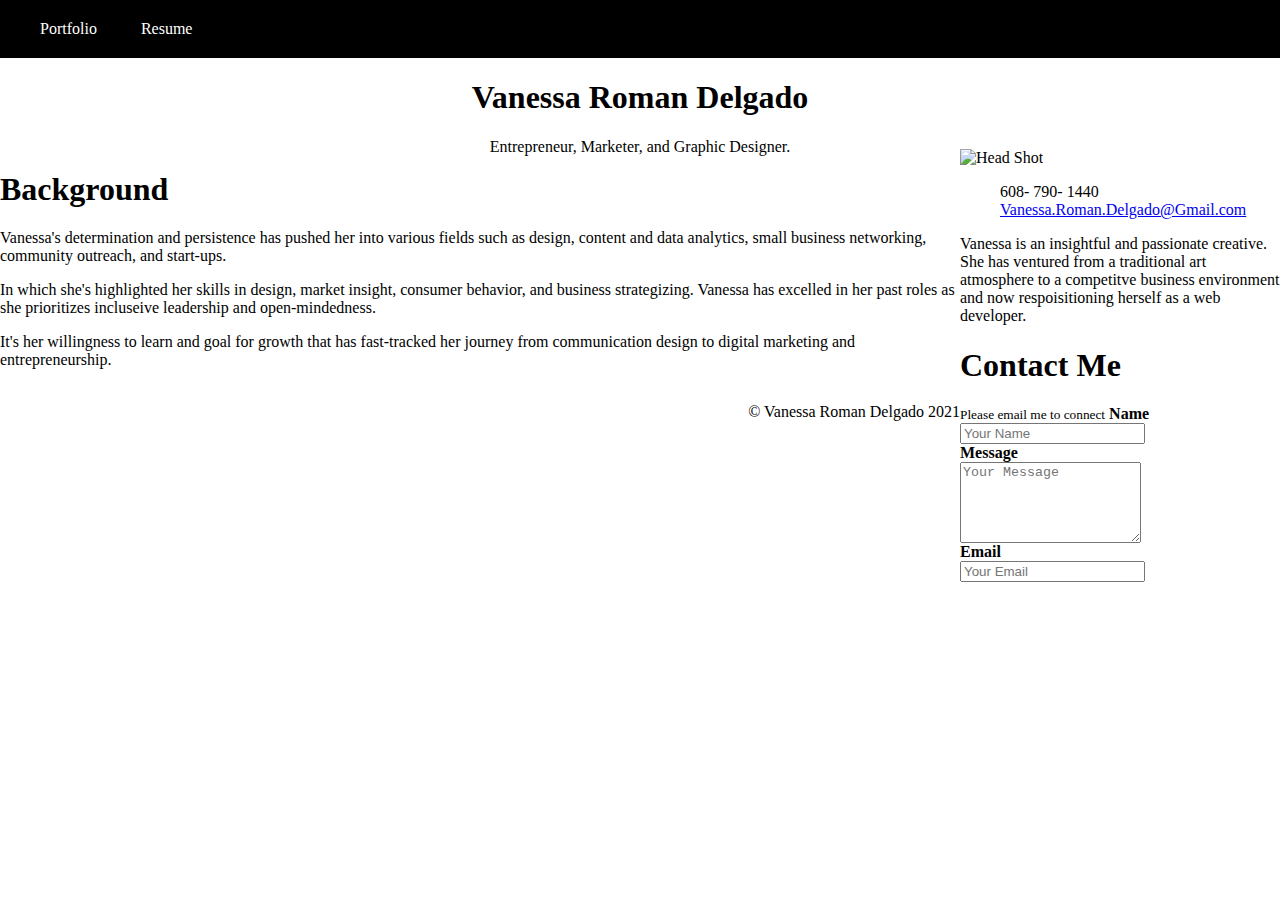
==== index.html @ 49590b0f "first commit of portfolio website from windows laptop" ====
</html>
<!DOCTYPE html>
<html lang="en">
<head>
    <meta charset="UTF-8">
    <meta http-equiv="X-UA-Compatible" content="IE=edge">
    <meta name="viewport" content="width=device-width, initial-scale=1.0">
    <title>My Portfolio</title>
    <link rel="stylesheet" href="CSS/styles.css">
</head>
<body>
    <nav>
        <ul>
            <li><a href="https://resumevanessaroman.myportfolio.com/all-works-1">Portfolio</a></li>
            <li><a href="page2.html">Resume</a></li>
        </ul>
    </nav>
    <div class="hero-image">
        <div class="hero-text">
            <h1>Vanessa Roman Delgado</h1>
            <p>Entrepreneur, Marketer, and Graphic Designer.</p>
            </
            <br>
            </br>

        </div>
    </div>
    <div class="flex-container">
    <main>  
            <article>
                
                <div>
                    <img class=profile image src="https://pro2-bar-s3-cdn-cf.myportfolio.com/ca2e6ae7-4050-465c-a2e5-7ea4ea616b72/80eed165-5de9-41bd-91a9-10308dc08147.jpg?h=bd60bcbcd1d0c7727cacf074dd042d08" alt="Head Shot">
                     <ul>
                            <li>608- 790- 1440</li>
                            <li><a href= "mailto:vanessa.roman.delgado@gmail.com">Vanessa.Roman.Delgado@Gmail.com</a></li>
                    </ul>
                    </div>
                    <div>
                        <p>Vanessa is an insightful and passionate creative. She has ventured from a traditional art atmosphere to a competitve business environment and now respoisitioning herself as a web developer.</p>

                        <form action="mailto:vanessa.roman.delgado@gmail.com" method="POST">
                        <h1>Contact Me</h1><small>Please email me to connect</small>

                        <label for="name"><strong>Name</strong></label>
                        <br>
                        <input type="text" id="name" placeholder="Your Name">
                        <br>
                        <label for="body"><strong>Message</strong></label>
                        <br>
                        <textarea id="body" placeholder="Your Message" rows="5"></textarea>
                        <br>
                        <label for="email"><strong>Email</strong></label>
                        <br>
                        <input type="text" id="email" placeholder="Your Email">
                        </form>
                    </article>
                    </div>        
    </div>
        </main>
        <div>
            <article class=main-article>
                <h1>Background</h1>
                    <p>Vanessa's determination and persistence has pushed her into various fields such as design, content and data analytics, small business networking, community outreach, and start-ups.</p>
                    <p>In which she's highlighted her skills in design, market insight, consumer behavior, and business strategizing. Vanessa has excelled in her past roles as she prioritizes incluseive leadership and open-mindedness.</p>
                    <p>It's her willingness to learn and goal for growth that has fast-tracked her journey from communication design to digital marketing and entrepreneurship.</p> 
                
            </article>
        </div>
       
    
</body>
<footer>
    <br>
    <div class=footer>
        &copy Vanessa Roman Delgado 2021
    </div>

</footer>

</html>
---- CSS/styles.css ----
body, html{
    height: 100;
    margin: 0px;
}


nav li{
    display: inline;
    margin: 20px;
}

nav ul{
    background-color: black;
    margin: 0;
    list-style-type: none;
    width: 100%;
    padding: 20px
}

nav{
    display: block;
    color: white;
}

nav a{
    color: white;
    text-decoration:none;
}

nav a:hover{
    color:turquoise;
}



.hero-image{
    background-image:url("https://images.unsplash.com/photo-1508022240297-e87369353901?ixlib=rb-1.2.1&ixid=MnwxMjA3fDB8MHxwaG90by1wYWdlfHx8fGVufDB8fHx8&auto=format&fit=crop&w=735&q=80");
    height:50%;
    background-size:contain;
    background-position:left;
    background-repeat: no-repeat;
    padding-bottom:20px;
}

.hero-text{
    text-align:center;
}

main{
    width:25%;
    float:right;
    height:100%
    padding:50px;
}

main li{
    display:inline;
    text-decoration-style:none;
}

.side{
    width:20%;
    float:right;
    height:100%;
    padding:50px;
}

.profile-image{
    width:0px;
    max-height: 0px;
}

.profile{
    text-align:center;
}

.main-article ul{
    list-style-type:none;
    padding-left:0px;
    float: left;
    list-style-type: none;
}

.profile h2{
    display:inline;
}

.profile-details{
    margin: right 5px;
}

.footer{
    float:inline-end
}

#
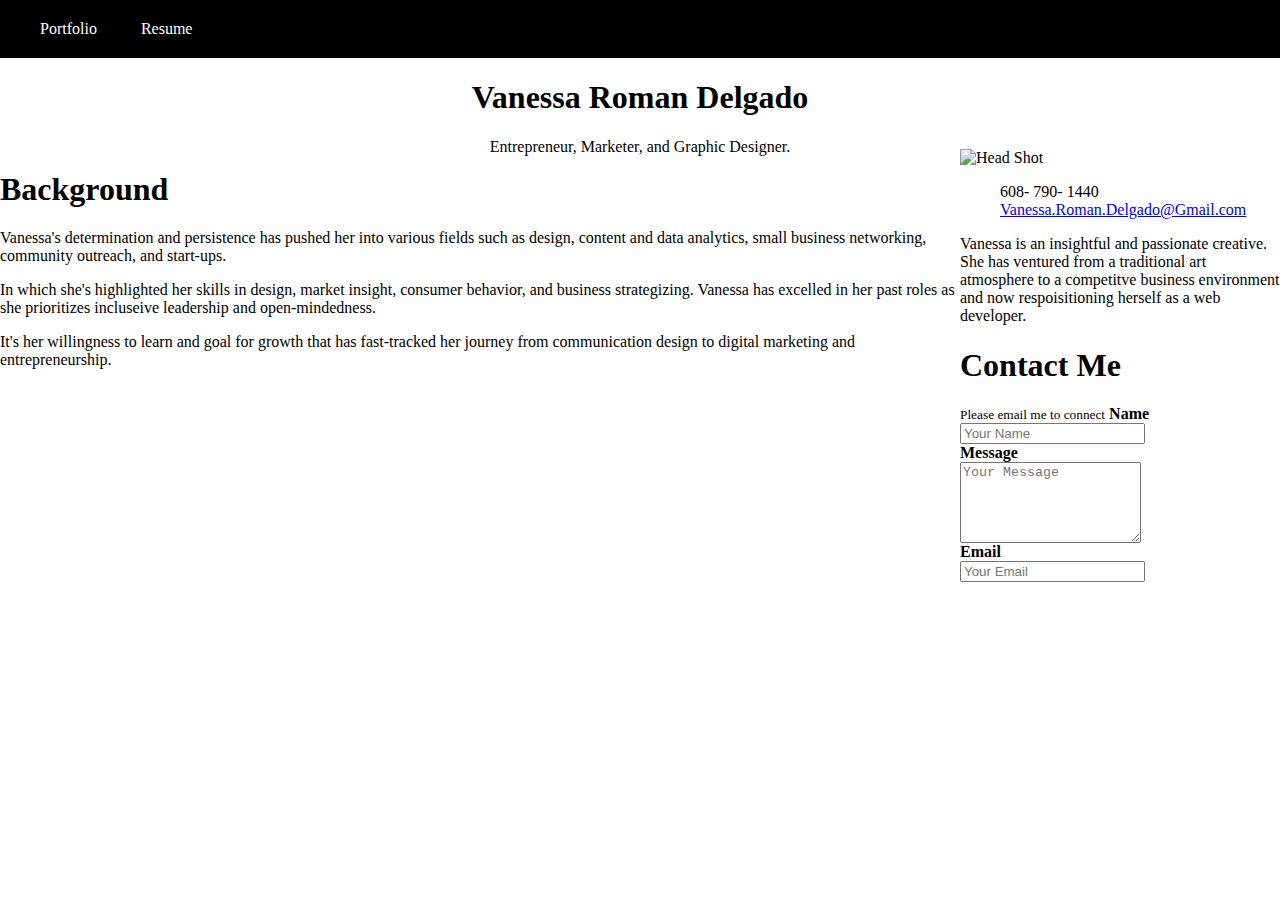
==== commit 448a50d3: "updated flex box" ====
--- a/index.html
+++ b/index.html
@@ -65,17 +65,9 @@
                     <p>In which she's highlighted her skills in design, market insight, consumer behavior, and business strategizing. Vanessa has excelled in her past roles as she prioritizes incluseive leadership and open-mindedness.</p>
                     <p>It's her willingness to learn and goal for growth that has fast-tracked her journey from communication design to digital marketing and entrepreneurship.</p> 
                 
-            </article>
-        </div>
+            </article>      </div>
        
     
 </body>
-<footer>
-    <br>
-    <div class=footer>
-        &copy Vanessa Roman Delgado 2021
-    </div>
-
-</footer>
 
 </html>--- a/CSS/styles.css
+++ b/CSS/styles.css
@@ -32,6 +32,9 @@
 }
 
 
+.flex-container{
+    display: right;
+}
 
 .hero-image{
     background-image:url("https://images.unsplash.com/photo-1508022240297-e87369353901?ixlib=rb-1.2.1&ixid=MnwxMjA3fDB8MHxwaG90by1wYWdlfHx8fGVufDB8fHx8&auto=format&fit=crop&w=735&q=80");
